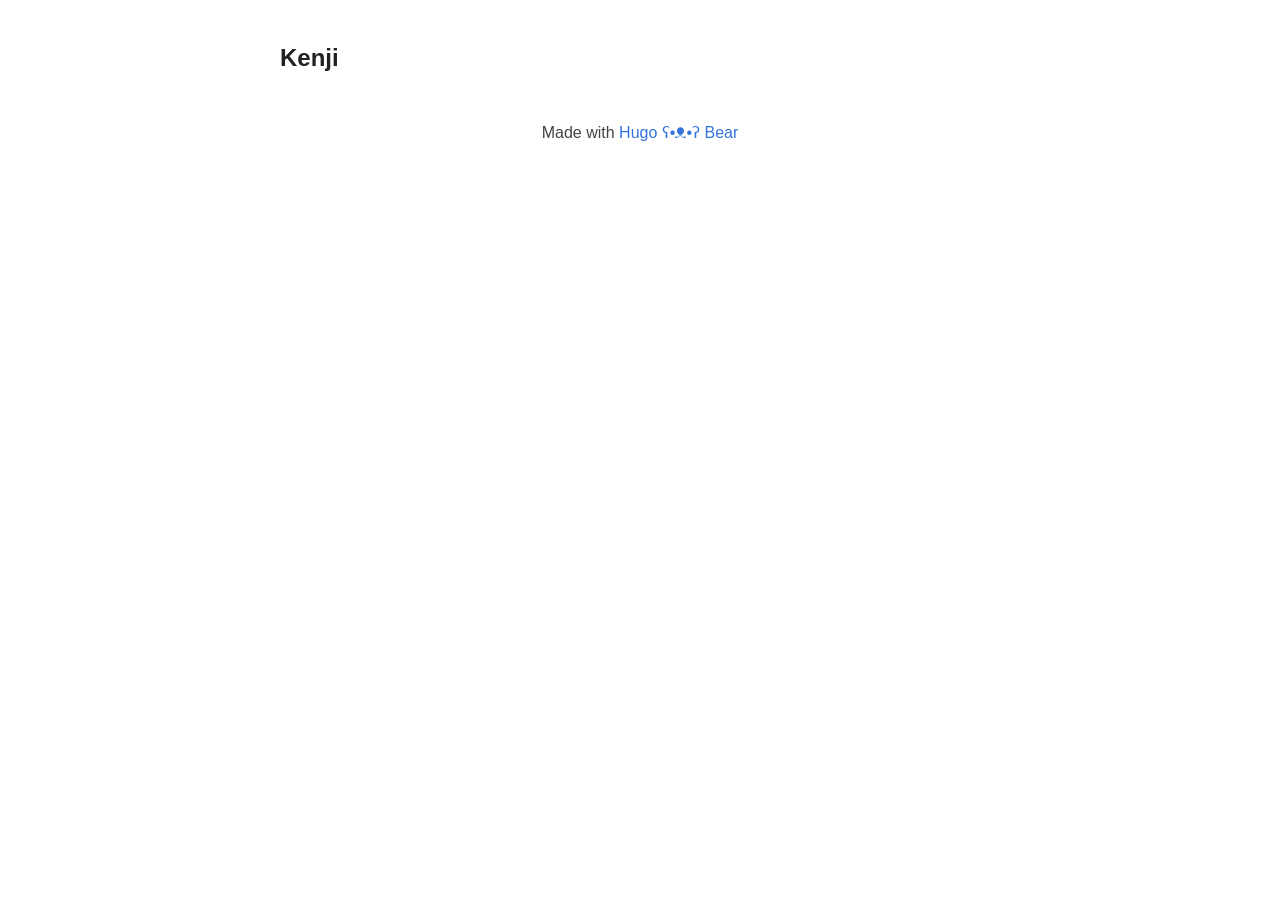
==== public/index.html @ 277005be "First Post Blog" ====
<!DOCTYPE html>
<html lang="pt-br">

<head>
	<meta name="generator" content="Hugo 0.123.7"><script src="/livereload.js?mindelay=10&amp;v=2&amp;port=1313&amp;path=livereload" data-no-instant defer></script>
  <meta http-equiv="X-Clacks-Overhead" content="GNU Terry Pratchett" />
  <meta charset="utf-8">
  <meta name="viewport" content="width=device-width, initial-scale=1.0" />
<title>Kenji | Kenji</title>
<meta name="title" content="Kenji" />
<meta name="description" content="Data Scientist." />
<meta name="keywords" content="" />


<meta property="og:title" content="Kenji" />
<meta property="og:description" content="Data Scientist." />
<meta property="og:type" content="website" />
<meta property="og:url" content="http://localhost:1313/" />




<meta name="twitter:card" content="summary"/><meta name="twitter:title" content="Kenji"/>
<meta name="twitter:description" content="Data Scientist."/>



<meta itemprop="name" content="Kenji">
<meta itemprop="description" content="Data Scientist.">
<meta name="referrer" content="no-referrer-when-downgrade" />

  <link rel="alternate" type="application/rss+xml" href="http://localhost:1313/index.xml" title="Kenji" />
  <style>
  :root {
    --width: 720px;
    --font-main: Verdana, sans-serif;
    --font-secondary: Verdana, sans-serif;
    --font-scale: 1em;
    --background-color: #fff;
    --heading-color: #222;
    --text-color: #444;
    --link-color: #3273dc;
    --visited-color: #8b6fcb;
    --blockquote-color: #222;
  }

  @media (prefers-color-scheme: dark) {
    :root {
      --background-color: #01242e;
      --heading-color: #eee;
      --text-color: #ddd;
      --link-color: #8cc2dd;
      --visited-color: #8b6fcb;
      --blockquote-color: #ccc;
    }
  }

  body {
    font-family: var(--font-secondary);
    font-size: var(--font-scale);
    margin: auto;
    padding: 20px;
    max-width: var(--width);
    text-align: left;
    background-color: var(--background-color);
    word-wrap: break-word;
    overflow-wrap: break-word;
    line-height: 1.5;
    color: var(--text-color);
  }

  h1,
  h2,
  h3,
  h4,
  h5,
  h6 {
    font-family: var(--font-main);
    color: var(--heading-color);
  }

  a {
    color: var(--link-color);
    cursor: pointer;
    text-decoration: none;
  }

  a:hover {
    text-decoration: underline;
  }

  nav a {
    margin-right: 8px;
  }

  strong,
  b {
    color: var(--heading-color);
  }

  button {
    margin: 0;
    cursor: pointer;
  }

  time {
    font-family: monospace;
    font-style: normal;
    font-size: 15px;
  }

  main {
    line-height: 1.6;
  }

  table {
    width: 100%;
  }

  hr {
    border: 0;
    border-top: 1px dashed;
  }

  img {
    max-width: 100%;
  }

  code {
    font-family: monospace;
    padding: 2px;
    border-radius: 3px;
  }

  blockquote {
    border-left: 1px solid #999;
    color: var(--blockquote-color);
    padding-left: 20px;
    font-style: italic;
  }

  footer {
    padding: 25px 0;
    text-align: center;
  }

  .title:hover {
    text-decoration: none;
  }

  .title h1 {
    font-size: 1.5em;
  }

  .inline {
    width: auto !important;
  }

  .highlight,
  .code {
    border-radius: 3px;
    margin-block-start: 1em;
    margin-block-end: 1em;
    overflow-x: auto;
  }

  .highlight pre,
  .code pre {
    min-width: 100%;
    width: max-content;
  }

   
  ul.blog-posts {
    list-style-type: none;
    padding: unset;
  }

  ul.blog-posts li {
    display: flex;
  }

  ul.blog-posts li span {
    flex: 0 0 130px;
  }

  ul.blog-posts li a:visited {
    color: var(--visited-color);
  }

</style>

</head>

<body>
  <header><a href="/" class="title">
  <h2>Kenji</h2>
</a>
<nav>
</nav>
</header>
  <main>


  </main>
  <footer>Made with <a href="https://github.com/janraasch/hugo-bearblog/">Hugo ʕ•ᴥ•ʔ Bear</a>
</footer>

  
</body>

</html>
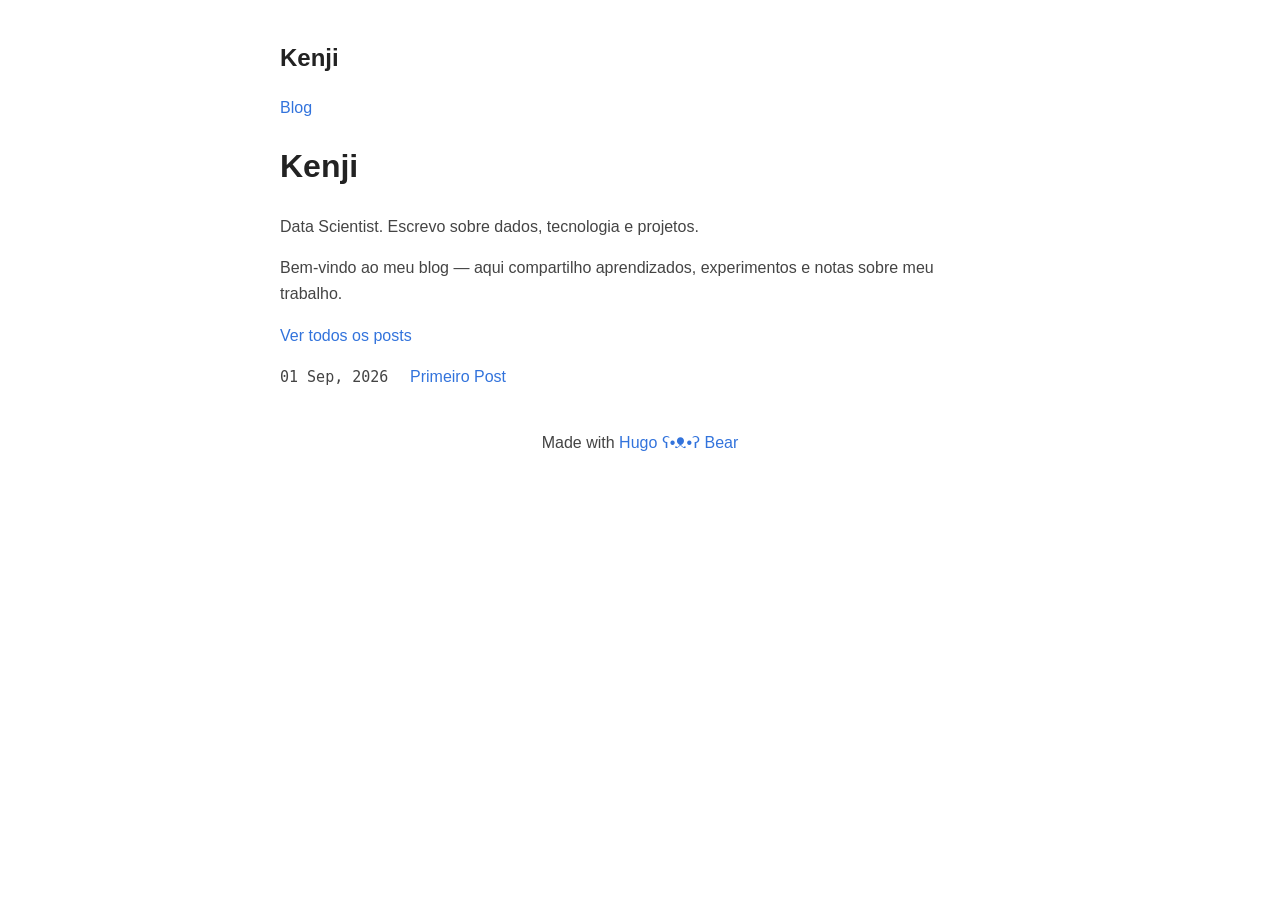
==== commit 59530176: "fix: exibe posts na home e migra de posts para blog - Move content/posts para content/blog (padrao h" ====
--- a/public/index.html
+++ b/public/index.html
@@ -2,34 +2,34 @@
 <html lang="pt-br">
 
 <head>
-	<meta name="generator" content="Hugo 0.123.7"><script src="/livereload.js?mindelay=10&amp;v=2&amp;port=1313&amp;path=livereload" data-no-instant defer></script>
+	<meta name="generator" content="Hugo 0.123.7">
   <meta http-equiv="X-Clacks-Overhead" content="GNU Terry Pratchett" />
   <meta charset="utf-8">
   <meta name="viewport" content="width=device-width, initial-scale=1.0" />
-<title>Kenji | Kenji</title>
-<meta name="title" content="Kenji" />
+<title>Home | Kenji</title>
+<meta name="title" content="Home" />
 <meta name="description" content="Data Scientist." />
 <meta name="keywords" content="" />
 
 
-<meta property="og:title" content="Kenji" />
+<meta property="og:title" content="Home" />
 <meta property="og:description" content="Data Scientist." />
 <meta property="og:type" content="website" />
-<meta property="og:url" content="http://localhost:1313/" />
-
-
-
-
-<meta name="twitter:card" content="summary"/><meta name="twitter:title" content="Kenji"/>
+<meta property="og:url" content="https://timenoodles.github.io/" />
+
+
+
+
+<meta name="twitter:card" content="summary"/><meta name="twitter:title" content="Home"/>
 <meta name="twitter:description" content="Data Scientist."/>
 
 
 
-<meta itemprop="name" content="Kenji">
+<meta itemprop="name" content="Home">
 <meta itemprop="description" content="Data Scientist.">
 <meta name="referrer" content="no-referrer-when-downgrade" />
 
-  <link rel="alternate" type="application/rss+xml" href="http://localhost:1313/index.xml" title="Kenji" />
+  <link rel="alternate" type="application/rss+xml" href="https://timenoodles.github.io/index.xml" title="Kenji" />
   <style>
   :root {
     --width: 720px;
@@ -197,10 +197,30 @@
   <h2>Kenji</h2>
 </a>
 <nav>
+<a href="/blog/">Blog</a>
+
 </nav>
 </header>
   <main>
-
+<h1 id="kenji">Kenji</h1>
+<p>Data Scientist. Escrevo sobre dados, tecnologia e projetos.</p>
+<p>Bem-vindo ao meu blog — aqui compartilho aprendizados, experimentos e notas sobre meu trabalho.</p>
+<p><a href="/blog/">Ver todos os posts</a></p>
+
+<ul class="blog-posts">
+  
+  <li>
+    <span>
+      <i>
+        <time datetime='2026-09-01'>
+          01 Sep, 2026
+        </time>
+      </i>
+    </span>
+    <a href="https://timenoodles.github.io/blog/first-post/">Primeiro Post</a>
+  </li>
+  
+</ul>
 
   </main>
   <footer>Made with <a href="https://github.com/janraasch/hugo-bearblog/">Hugo ʕ•ᴥ•ʔ Bear</a>
